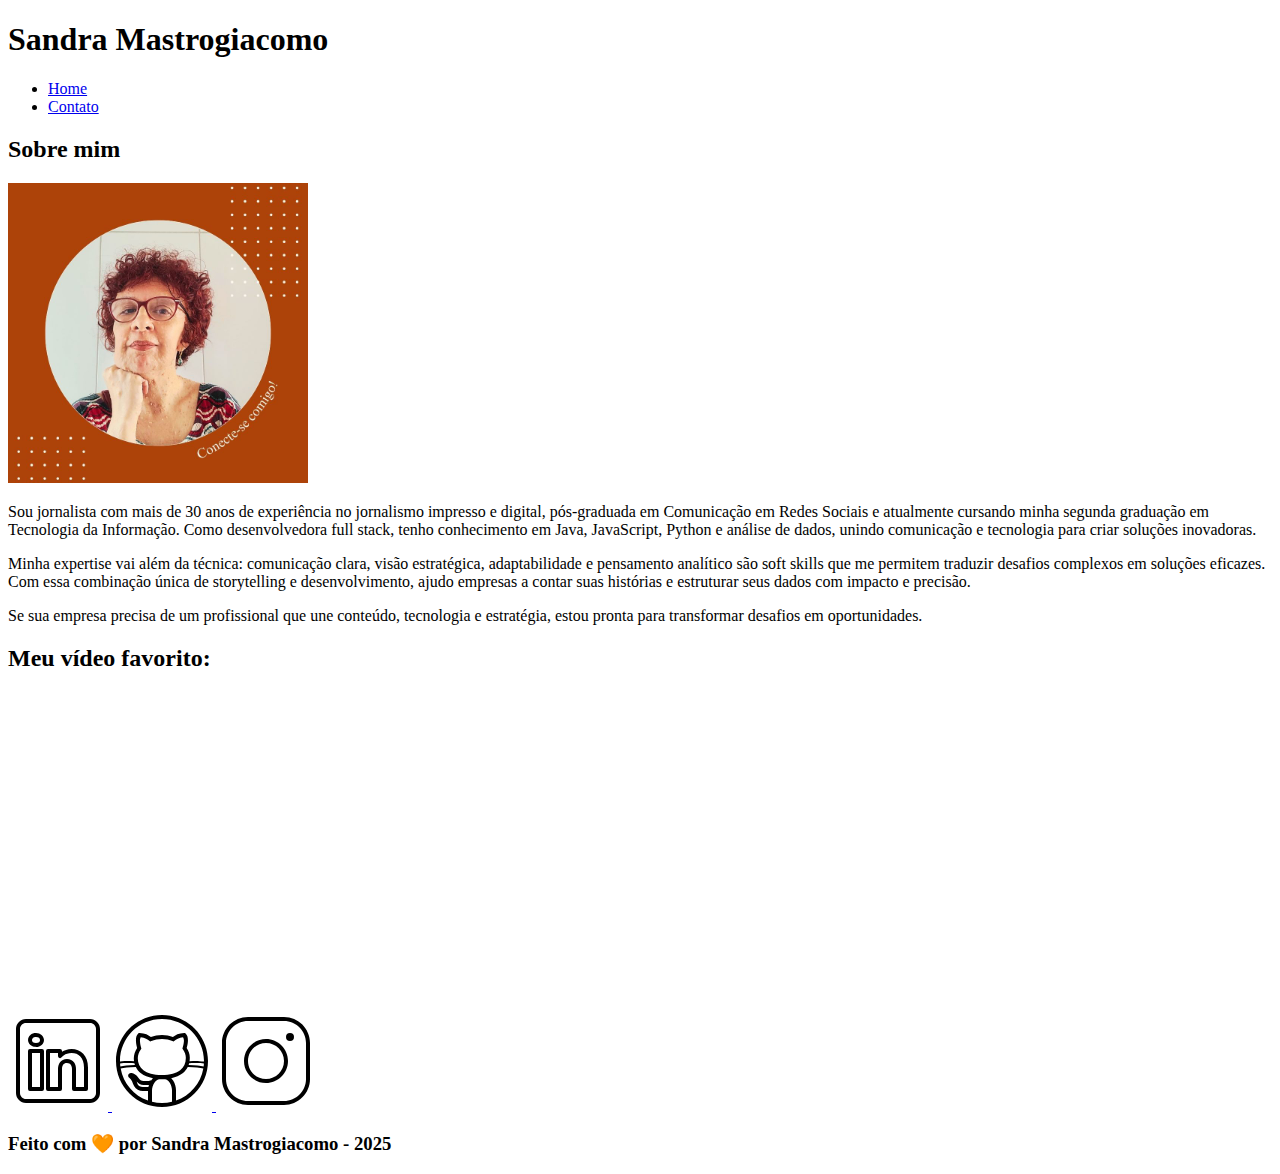
==== index.html @ c2ad8328 "Projeto Portfolio" ====
<!DOCTYPE html>
<html lang="pt-br">
	<head>
		<meta charset="UTF-8">
		<meta name="viewport" content="width=device-width, initial-scale=1.0">
		<meta name="description" content="Projeto Portfólio">
		<meta name="author" content="Sandra Mastrogiacomo">
		<meta name="keywords" content="HTML, CSS, JavaScript">
		<title>Meu Perfil</title>
	</head>
	<body>
		
		<header>
			
			<div id="header_content">
				
				<div id="titulo">
					
					<h1>Sandra Mastrogiacomo</h1>
				</div>

				
				<div id="menu">
					
					<nav>
						
						<ul id="menu">
							<li>
								<a href="index.html"> Home </a>
							</li>
							<li>
								<a href="contato.html"> Contato </a>
							</li>
						</ul>
					</nav>
				</div>
			</div>
		</header>

		
		<main>

			
			<section id="about">

				
				<h2>Sobre mim</h2>

				
				<div id="conteudo">

					
					<img
						src="./assets/img/fotosan.jpg" width="300" height="300"
						alt="Foto Sandra Mastrogiacomo"
					/>

					<article id="sobre_texto">
						<p>
							Sou jornalista com mais de 30 anos de experiência no jornalismo 
                            impresso e digital, pós-graduada em Comunicação em Redes Sociais e 
                            atualmente cursando minha segunda graduação em Tecnologia da Informação. 
                            Como desenvolvedora full stack, tenho conhecimento em Java, JavaScript, 
                            Python e análise de dados, unindo comunicação e tecnologia para criar
                            soluções inovadoras.
						</p>
                           <p>
							Minha expertise vai além da técnica: comunicação clara, visão estratégica, 
                            adaptabilidade e pensamento analítico são soft skills que me permitem 
                            traduzir desafios complexos em soluções eficazes. Com essa combinação única 
                            de storytelling e desenvolvimento, ajudo empresas a contar suas histórias e 
                            estruturar seus dados com impacto e precisão.
						</p>
                        <p>
                            Se sua empresa precisa de um profissional que une conteúdo, tecnologia e 
                            estratégia, estou pronta para transformar desafios em oportunidades.

                        </p>
					</article>
				</div>
			</section>

			
			<section id="video">
                <h2>Meu vídeo favorito:</h2>

				<!-- Vídeo da Seção -->
				<div class="youtube">
					<iframe
						width="560"
						height="315"
						src="https://www.youtube.com/embed/Z3_mtwMMuGI?si=F1QiiDYSfsPG3nF0"
						frameborder="0"
						allow="accelerometer; autoplay; encrypted-media; gyroscope; picture-in-picture"
						allowfullscreen
					></iframe>
				</div>

			</section>

		</main>

		
		<footer>
            <section id="redes_sociais">

                <a href="https://www.linkedin.com/in/sandramastrogiacomo/" target="_blank">
                    <img src="assets/img/linkedin.svg" alt="LinkedIn" />
                </a>
                <a href="https://github.com/sandramastrogiacomo" target="_blank">
                    <img src="assets/img/github.svg" alt="Github" />
                </a>
                <a href="https://www.instagram.com/sandramastrogiacomo" target="_blank">
                    <img src="assets/img/instagram.svg" alt="Instagram" />
                </a>

        </section>

        <h3>
            Feito com 🧡 por Sandra Mastrogiacomo - 2025
        </h3>
        
        </footer>
	</body>
</html>
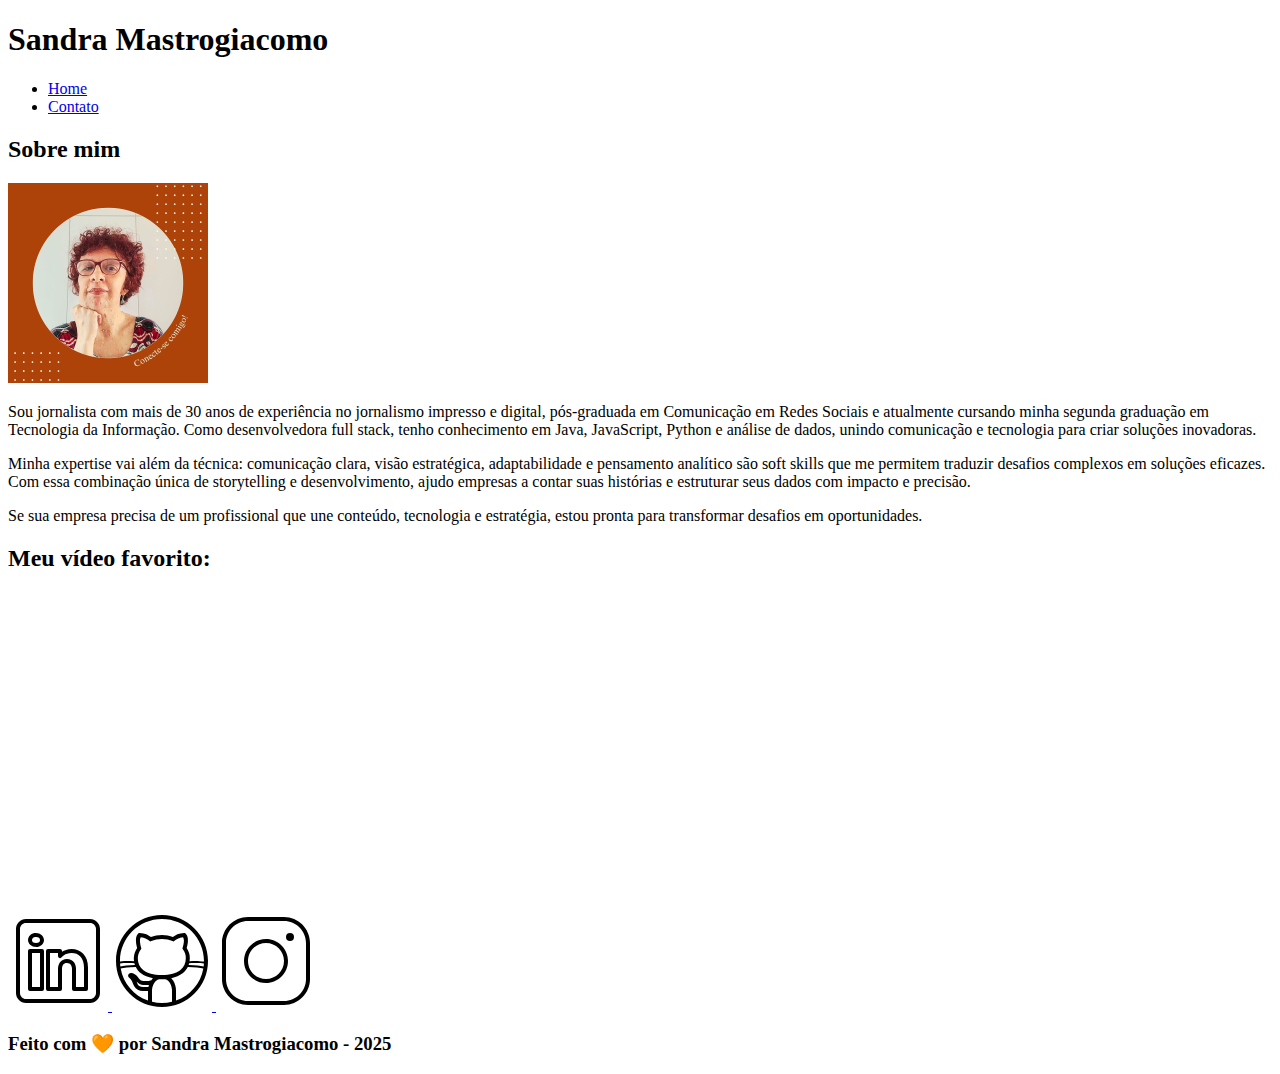
==== commit 1e343064: "CSS" ====
--- a/index.html
+++ b/index.html
@@ -1,18 +1,25 @@
 <!DOCTYPE html>
 <html lang="pt-br">
+
 	<head>
+
 		<meta charset="UTF-8">
 		<meta name="viewport" content="width=device-width, initial-scale=1.0">
 		<meta name="description" content="Projeto Portfólio">
 		<meta name="author" content="Sandra Mastrogiacomo">
 		<meta name="keywords" content="HTML, CSS, JavaScript">
-		<title>Meu Perfil</title>
+		<link rel="icon" type="image/svg" href="./assets/img/favicon.svg"/>
+
+		<link rel="stylesheet" href="./assets/css/style.css">
+
+		<title>Meu Perfil</title>		
 	</head>
+	
 	<body>
 		
 		<header>
 			
-			<div id="header_content">
+			<div id="header_content" class = "flex">
 				
 				<div id="titulo">
 					
@@ -41,18 +48,19 @@
 		<main>
 
 			
-			<section id="about">
+			<section id="about" class="flex_start">
 
 				
 				<h2>Sobre mim</h2>
 
 				
-				<div id="conteudo">
+				<div id="conteudo" class="flex">
 
 					
 					<img
-						src="./assets/img/fotosan.jpg" width="300" height="300"
+						src="./assets/img/fotosan.jpg" width="200" height="200"
 						alt="Foto Sandra Mastrogiacomo"
+						class="img_profile"
 					/>
 
 					<article id="sobre_texto">
@@ -81,11 +89,11 @@
 			</section>
 
 			
-			<section id="video">
+			<section id="video" class="flex_start">
                 <h2>Meu vídeo favorito:</h2>
 
 				<!-- Vídeo da Seção -->
-				<div class="youtube">
+				<div id="youtube" class="flex">
 					<iframe
 						width="560"
 						height="315"
@@ -101,7 +109,8 @@
 		</main>
 
 		
-		<footer>
+		<footer class="flex">
+
             <section id="redes_sociais">
 
                 <a href="https://www.linkedin.com/in/sandramastrogiacomo/" target="_blank">
